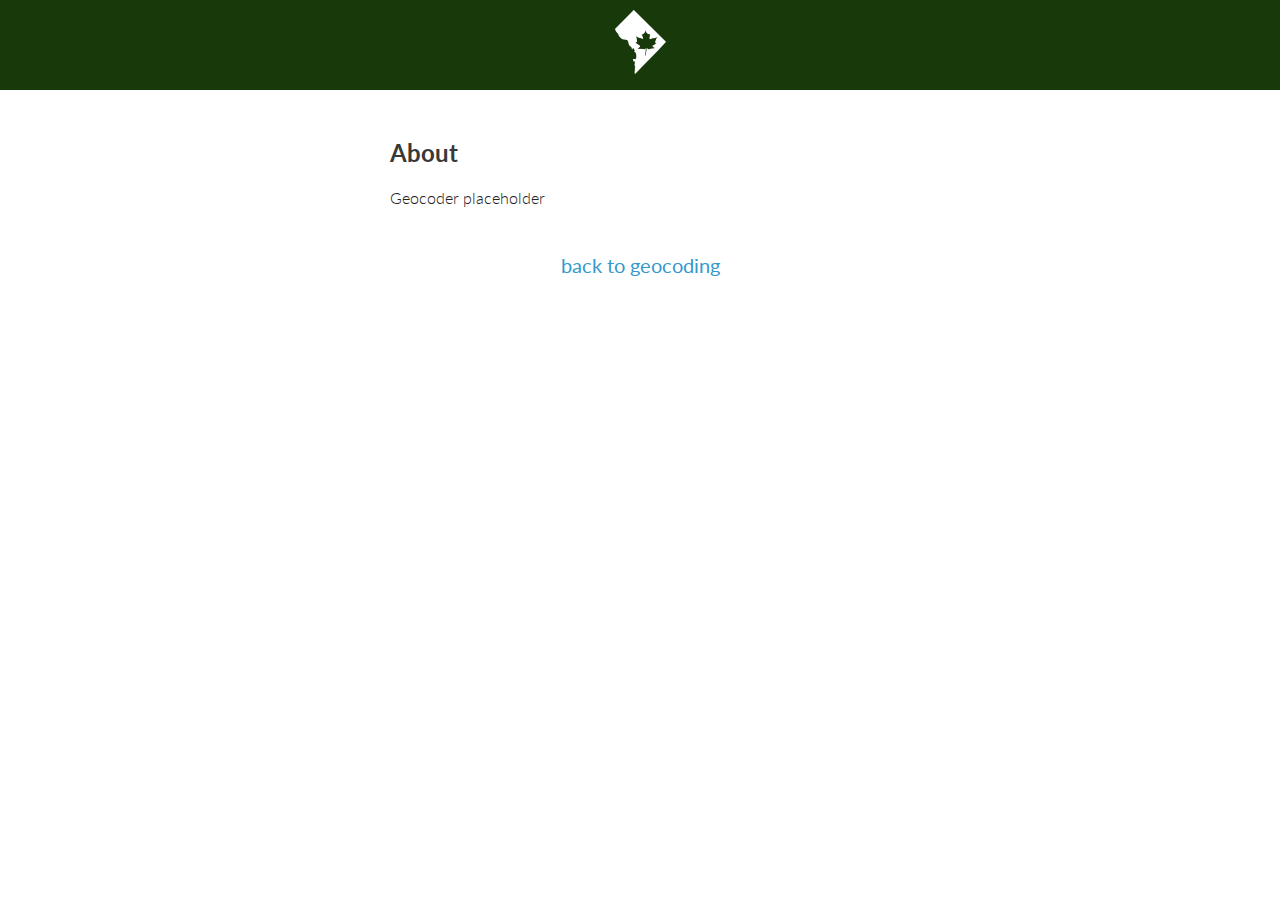
==== about.html @ 7e69e88e "Initialize" ====
<!doctype html>
<html>
	<head>
		<meta charset="utf-8">
		<meta http-equiv="X-UA-Compatible" content="chrome=1">
		<meta property="og:title" content="geocoder" />
		<meta property="og:site_name" content="geocoder" />
		<meta property="og:description" content="Simple CSV geocoding interface." />
		<meta property="og:type" content="website" />
		<meta property="og:url" content="https://emanuelfeld.github.io/geocoder" />
		<meta property="og:image" content="http://getdctrees.org/assets/dc300green.png" />
		
		<title>geocoder</title>
		
		<link rel="stylesheet" href="stylesheets/about.css">
		<link rel="stylesheet" href="stylesheets/pygment_trac.css">
		<link rel="shortcut icon" type="image/x-icon" href="assets/dc16.ico" >
		<meta name="viewport" content="width=device-width, initial-scale=1, user-scalable=no">
		<!--[if lt IE 9]>
		<script src="//html5shiv.googlecode.com/svn/trunk/html5.js"></script>
		<![endif]-->
		<!-- Go to www.addthis.com/dashboard to customize your tools -->
		<script type="text/javascript" src="//s7.addthis.com/js/300/addthis_widget.js#pubid=ra-553071fc49386392" async="async"></script>
		<!-- Load c3.css -->
		<link href="stylesheets/c3.css" rel="stylesheet" type="text/css">
		<!-- Load d3.js and c3.js -->
		<script src="javascripts/d3.v3.min.js" charset="utf-8"></script>
		<script src="javascripts/c3.min.js"></script>
		<script>
			(function(i,s,o,g,r,a,m){i['GoogleAnalyticsObject']=r;i[r]=i[r]||function(){
			(i[r].q=i[r].q||[]).push(arguments)},i[r].l=1*new Date();a=s.createElement(o),
			m=s.getElementsByTagName(o)[0];a.async=1;a.src=g;m.parentNode.insertBefore(a,m)
			})(window,document,'script','//www.google-analytics.com/analytics.js','ga');
			
			ga('create', 'UA-61856433-1', 'auto');
			ga('send', 'pageview');
		</script>
	</head>
	
	<body style="margin:0 auto">

		<header>
			<div id="logo"><a href="/"><img alt="dctrees_logo" src="assets/dc64white.png"></a></div>
		</header>

			<section>
				<div id="about">
					<h2><a class="anchor" href="#about" id="about"><span class="octicon octicon-link"></span></a>About</h2>

					<p>Geocoder placeholder</p>

				</div>

			</section>

			<footer class="footer">
				<p><a href="/" class="link"> back to geocoding </a></p>
				<p>
					<!-- Go to www.addthis.com/dashboard to customize your tools -->
					<div class="addthis_sharing_toolbox"></div>
				</p>
			</footer>	

			<!-- Go to www.addthis.com/dashboard to customize your tools -->
			<script type="text/javascript" src="//s7.addthis.com/js/300/addthis_widget.js#pubid=ra-553071fc49386392" async="async"></script>

    		<script src="javascripts/scale.fix.js"></script>
  	</body>
</html>
---- stylesheets/about.css ----
@import url(https://fonts.googleapis.com/css?family=Lato:300italic,700italic,300,700);

body {
  font:16px/1.5 Lato, "Helvetica Neue", Helvetica, Arial, sans-serif;
  color:#222;
  font-weight:300;
}

#title_text {
  padding:20px 0 0 0;
}

#status_chart {
  margin:0 0 20px;
}

.title {
  font-size:40px;
  margin:0 0 10px;
}

.subtitle {
  font-size:14px;
}

#logo {
  background:#183A0B; 
  text-align:center; 
  padding:10px 0 10px 0; 
  margin:0 0 50px 0;
}
h1, h2, h3, h4, h5, h6 {
  color:#222;
  margin:0 0 20px;
}

p, ul, ol, table, pre, dl {
  margin:0 0 20px;
}

h1, h2, h3 {
  line-height:1.1;
}

h1 {
  font-size:28px;
}

h2 {
  color:#393939;
}

h3, h4, h5, h6 {
  color:#494949;
}

a {
  color:#39c;
  font-weight:400;
  text-decoration:none;
}

a small {
  font-size:11px;
  color:#777;
  margin-top:-0.6em;
  display:block;
}

.wrapper {
  width:100%;
  margin:0 auto;
}

blockquote {
  border-left:1px solid #e5e5e5;
  margin:0;
  padding:0 0 0 20px;
  font-style:italic;
}

code, pre {
  font-family:Monaco, Bitstream Vera Sans Mono, Lucida Console, Terminal;
  color:#BF1E24;
  font-size:13.5px;
}

pre {
  padding:8px 15px;
  background: #f8f8f8;  
  border-radius:5px;
  border:1px solid #e5e5e5;
  overflow-x: auto;
}

table {
  width:100%;
  border-collapse:collapse;
}

th, td {
  text-align:left;
  padding:5px 10px;
  border-bottom:1px solid #e5e5e5;
}

dt {
  color:#444;
  font-weight:700;
}

th {
  color:#444;
}

img {
  max-width:100%;
}

.stButton .chicklets {
	padding:0 5px 0 5px;
}

header {
  width:100%;
}

header ul {
  list-style:none;
  height:40px;
  
  padding:0;
  
  background: #eee;
  background: -moz-linear-gradient(top, #f8f8f8 0%, #dddddd 100%);
  background: -webkit-gradient(linear, left top, left bottom, color-stop(0%,#f8f8f8), color-stop(100%,#dddddd));
  background: -webkit-linear-gradient(top, #f8f8f8 0%,#dddddd 100%);
  background: -o-linear-gradient(top, #f8f8f8 0%,#dddddd 100%);
  background: -ms-linear-gradient(top, #f8f8f8 0%,#dddddd 100%);
  background: linear-gradient(top, #f8f8f8 0%,#dddddd 100%);
  
  border-radius:5px;
  border:1px solid #d2d2d2;
  box-shadow:inset #fff 0 1px 0, inset rgba(0,0,0,0.03) 0 -1px 0;
  width:270px;
}

header li {
  width:89px;
  float:left;
  border-right:1px solid #d2d2d2;
  height:40px;
}

header ul a {
  line-height:1;
  font-size:11px;
  color:#999;
  display:block;
  text-align:center;
  padding-top:6px;
  height:40px;
}

strong {
  color:#222;
  font-weight:700;
}

header ul li + li {
  width:88px;
  border-left:1px solid #fff;
}

header ul li + li + li {
  border-right:none;
  width:89px;
}

header ul a strong {
  font-size:14px;
  display:block;
  color:#222;
}

section {
  width:500px;
  padding:50px auto 50px auto;
  margin:0 auto;
}

small {
  font-size:11px;
}

hr {
  border:0;
  background:#e5e5e5;
  height:1px;
  margin:0 0 20px;
}

footer {
  text-align: center;
  padding-top:20px;
  padding-bottom:30px;
  bottom:50px;
}

.link {
  font-size:20px;
  text-decoration: none;
  padding: 0 5px 0 5px;
}


@media print, screen and (max-width: 720px) {

  body {
    word-wrap:break-word;
  }
  
  header {
    padding:0;
  }
  
  header ul, header p.view {
    position:static;
  }
  
  pre, code {
    word-wrap:normal;
  }
}

@media print, screen and (max-width: 530px) {

  body {
    word-wrap:break-word;
    padding:0px;
  }

  header {
    padding:0px;
  }
 
 section {
  width:320px;
  padding:50px auto 50px auto;
  margin:0 auto;
}

  
  header ul {
    display:none;
  }
}

@media print {
  body {
    padding:0.4in;
    font-size:12pt;
    color:#444;
  }
}
---- stylesheets/pygment_trac.css ----
.highlight  { background: #ffffff; }
.highlight .c { color: #999988; font-style: italic } /* Comment */
.highlight .err { color: #a61717; background-color: #e3d2d2 } /* Error */
.highlight .k { font-weight: bold } /* Keyword */
.highlight .o { font-weight: bold } /* Operator */
.highlight .cm { color: #999988; font-style: italic } /* Comment.Multiline */
.highlight .cp { color: #999999; font-weight: bold } /* Comment.Preproc */
.highlight .c1 { color: #999988; font-style: italic } /* Comment.Single */
.highlight .cs { color: #999999; font-weight: bold; font-style: italic } /* Comment.Special */
.highlight .gd { color: #000000; background-color: #ffdddd } /* Generic.Deleted */
.highlight .gd .x { color: #000000; background-color: #ffaaaa } /* Generic.Deleted.Specific */
.highlight .ge { font-style: italic } /* Generic.Emph */
.highlight .gr { color: #aa0000 } /* Generic.Error */
.highlight .gh { color: #999999 } /* Generic.Heading */
.highlight .gi { color: #000000; background-color: #ddffdd } /* Generic.Inserted */
.highlight .gi .x { color: #000000; background-color: #aaffaa } /* Generic.Inserted.Specific */
.highlight .go { color: #888888 } /* Generic.Output */
.highlight .gp { color: #555555 } /* Generic.Prompt */
.highlight .gs { font-weight: bold } /* Generic.Strong */
.highlight .gu { color: #800080; font-weight: bold; } /* Generic.Subheading */
.highlight .gt { color: #aa0000 } /* Generic.Traceback */
.highlight .kc { font-weight: bold } /* Keyword.Constant */
.highlight .kd { font-weight: bold } /* Keyword.Declaration */
.highlight .kn { font-weight: bold } /* Keyword.Namespace */
.highlight .kp { font-weight: bold } /* Keyword.Pseudo */
.highlight .kr { font-weight: bold } /* Keyword.Reserved */
.highlight .kt { color: #445588; font-weight: bold } /* Keyword.Type */
.highlight .m { color: #009999 } /* Literal.Number */
.highlight .s { color: #d14 } /* Literal.String */
.highlight .na { color: #008080 } /* Name.Attribute */
.highlight .nb { color: #0086B3 } /* Name.Builtin */
.highlight .nc { color: #445588; font-weight: bold } /* Name.Class */
.highlight .no { color: #008080 } /* Name.Constant */
.highlight .ni { color: #800080 } /* Name.Entity */
.highlight .ne { color: #990000; font-weight: bold } /* Name.Exception */
.highlight .nf { color: #990000; font-weight: bold } /* Name.Function */
.highlight .nn { color: #555555 } /* Name.Namespace */
.highlight .nt { color: #000080 } /* Name.Tag */
.highlight .nv { color: #008080 } /* Name.Variable */
.highlight .ow { font-weight: bold } /* Operator.Word */
.highlight .w { color: #bbbbbb } /* Text.Whitespace */
.highlight .mf { color: #009999 } /* Literal.Number.Float */
.highlight .mh { color: #009999 } /* Literal.Number.Hex */
.highlight .mi { color: #009999 } /* Literal.Number.Integer */
.highlight .mo { color: #009999 } /* Literal.Number.Oct */
.highlight .sb { color: #d14 } /* Literal.String.Backtick */
.highlight .sc { color: #d14 } /* Literal.String.Char */
.highlight .sd { color: #d14 } /* Literal.String.Doc */
.highlight .s2 { color: #d14 } /* Literal.String.Double */
.highlight .se { color: #d14 } /* Literal.String.Escape */
.highlight .sh { color: #d14 } /* Literal.String.Heredoc */
.highlight .si { color: #d14 } /* Literal.String.Interpol */
.highlight .sx { color: #d14 } /* Literal.String.Other */
.highlight .sr { color: #009926 } /* Literal.String.Regex */
.highlight .s1 { color: #d14 } /* Literal.String.Single */
.highlight .ss { color: #990073 } /* Literal.String.Symbol */
.highlight .bp { color: #999999 } /* Name.Builtin.Pseudo */
.highlight .vc { color: #008080 } /* Name.Variable.Class */
.highlight .vg { color: #008080 } /* Name.Variable.Global */
.highlight .vi { color: #008080 } /* Name.Variable.Instance */
.highlight .il { color: #009999 } /* Literal.Number.Integer.Long */

.type-csharp .highlight .k { color: #0000FF }
.type-csharp .highlight .kt { color: #0000FF }
.type-csharp .highlight .nf { color: #000000; font-weight: normal }
.type-csharp .highlight .nc { color: #2B91AF }
.type-csharp .highlight .nn { color: #000000 }
.type-csharp .highlight .s { color: #A31515 }
.type-csharp .highlight .sc { color: #A31515 }
---- stylesheets/c3.css ----
/*-- Chart --*/
.c3 svg {
  font: 10px sans-serif; }

.c3 path, .c3 line {
  fill: none;
  stroke: #000; }

.c3 text {
  -webkit-user-select: none;
  -moz-user-select: none;
  user-select: none; }

.c3-legend-item-tile, .c3-xgrid-focus, .c3-ygrid, .c3-event-rect, .c3-bars path {
  shape-rendering: crispEdges; }

.c3-chart-arc path {
  stroke: #fff; }

.c3-chart-arc text {
  fill: #fff;
  font-size: 13px; }

/*-- Axis --*/
/*-- Grid --*/
.c3-grid line {
  stroke: #aaa; }

.c3-grid text {
  fill: #aaa; }

.c3-xgrid, .c3-ygrid {
  stroke-dasharray: 3 3; }

/*-- Text on Chart --*/
.c3-text.c3-empty {
  fill: #808080;
  font-size: 2em; }

/*-- Line --*/
.c3-line {
  stroke-width: 1px; }

/*-- Point --*/
.c3-circle._expanded_ {
  stroke-width: 1px;
  stroke: white; }

.c3-selected-circle {
  fill: white;
  stroke-width: 2px; }

/*-- Bar --*/
.c3-bar {
  stroke-width: 0; }

.c3-bar._expanded_ {
  fill-opacity: 0.75; }

/*-- Focus --*/
.c3-target.c3-focused {
  opacity: 1; }

.c3-target.c3-focused path.c3-line, .c3-target.c3-focused path.c3-step {
  stroke-width: 2px; }

.c3-target.c3-defocused {
  opacity: 0.3 !important; }

/*-- Region --*/
.c3-region {
  fill: steelblue;
  fill-opacity: 0.1; }

/*-- Brush --*/
.c3-brush .extent {
  fill-opacity: 0.1; }

/*-- Select - Drag --*/
/*-- Legend --*/
.c3-legend-item {
  font-size: 12px; }

.c3-legend-item-hidden {
  opacity: 0.15; }

.c3-legend-background {
  opacity: 0.75;
  fill: white;
  stroke: lightgray;
  stroke-width: 1; }

/*-- Tooltip --*/
.c3-tooltip-container {
  z-index: 10; }

.c3-tooltip {
  border-collapse: collapse;
  border-spacing: 0;
  background-color: #fff;
  empty-cells: show;
  -webkit-box-shadow: 7px 7px 12px -9px #777777;
  -moz-box-shadow: 7px 7px 12px -9px #777777;
  box-shadow: 7px 7px 12px -9px #777777;
  opacity: 0.9; }

.c3-tooltip tr {
  border: 1px solid #CCC; }

.c3-tooltip th {
  background-color: #aaa;
  font-size: 14px;
  padding: 2px 5px;
  text-align: left;
  color: #FFF; }

.c3-tooltip td {
  font-size: 13px;
  padding: 3px 6px;
  background-color: #fff;
  border-left: 1px dotted #999; }

.c3-tooltip td > span {
  display: inline-block;
  width: 10px;
  height: 10px;
  margin-right: 6px; }

.c3-tooltip td.value {
  text-align: right; }

/*-- Area --*/
.c3-area {
  stroke-width: 0;
  opacity: 0.2; }

/*-- Arc --*/
.c3-chart-arcs-title {
  dominant-baseline: middle;
  font-size: 1.3em; }

.c3-chart-arcs .c3-chart-arcs-background {
  fill: #e0e0e0;
  stroke: none; }

.c3-chart-arcs .c3-chart-arcs-gauge-unit {
  fill: #000;
  font-size: 16px; }

.c3-chart-arcs .c3-chart-arcs-gauge-max {
  fill: #777; }

.c3-chart-arcs .c3-chart-arcs-gauge-min {
  fill: #777; }

.c3-chart-arc .c3-gauge-value {
  fill: #000;
  /*  font-size: 28px !important;*/ }
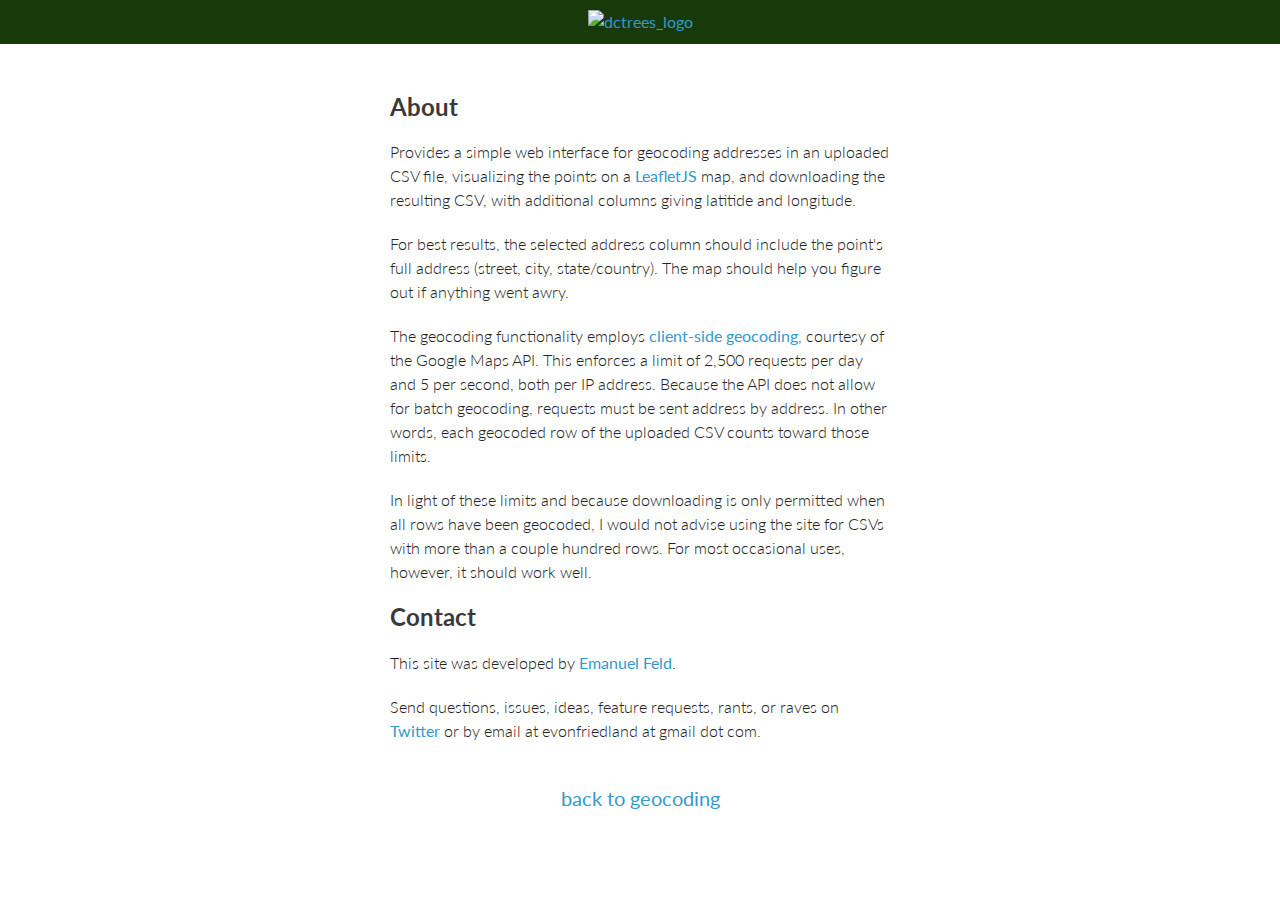
==== commit 5d89969a: "Edits instructions" ====
--- a/about.html
+++ b/about.html
@@ -8,53 +8,73 @@
 		<meta property="og:description" content="Simple CSV geocoding interface." />
 		<meta property="og:type" content="website" />
 		<meta property="og:url" content="https://emanuelfeld.github.io/geocoder" />
-		<meta property="og:image" content="http://getdctrees.org/assets/dc300green.png" />
+		<meta property="og:image" content="https://emanuelfeld.github.io/geocoder/assets/geocoder_box.png" />
 		
 		<title>geocoder</title>
 		
 		<link rel="stylesheet" href="stylesheets/about.css">
 		<link rel="stylesheet" href="stylesheets/pygment_trac.css">
-		<link rel="shortcut icon" type="image/x-icon" href="assets/dc16.ico" >
-		<meta name="viewport" content="width=device-width, initial-scale=1, user-scalable=no">
+		<link rel="shortcut icon" type="image/x-icon" href="assets/geocoder_box.ico" >
+		<link href='http://fonts.googleapis.com/css?family=Dosis|Abel|Titillium+Web|Roboto+Condensed' rel='stylesheet' type='text/css'>
+
+		<link rel="stylesheet" href="http://cdn.leafletjs.com/leaflet-0.7.3/leaflet.css" />
+		<script src="http://cdn.leafletjs.com/leaflet-0.7.3/leaflet.js"></script>
+
+		<meta content="initial-scale=1.0, user-scalable=no" name="viewport">
 		<!--[if lt IE 9]>
 		<script src="//html5shiv.googlecode.com/svn/trunk/html5.js"></script>
 		<![endif]-->
 		<!-- Go to www.addthis.com/dashboard to customize your tools -->
-		<script type="text/javascript" src="//s7.addthis.com/js/300/addthis_widget.js#pubid=ra-553071fc49386392" async="async"></script>
-		<!-- Load c3.css -->
-		<link href="stylesheets/c3.css" rel="stylesheet" type="text/css">
-		<!-- Load d3.js and c3.js -->
-		<script src="javascripts/d3.v3.min.js" charset="utf-8"></script>
-		<script src="javascripts/c3.min.js"></script>
+		<script src="javascripts/papaparse.min.js"></script>
+		<script src="javascripts/jquery.min.js"></script>
+		<script src="https://maps.googleapis.com/maps/api/js?v=3.exp&signed_in=true"></script>
+		<script type="text/javascript" src="//s7.addthis.com/js/300/addthis_widget.js#pubid=ra-5542e6df2a2e5aa7" async="async"></script>
 		<script>
-			(function(i,s,o,g,r,a,m){i['GoogleAnalyticsObject']=r;i[r]=i[r]||function(){
-			(i[r].q=i[r].q||[]).push(arguments)},i[r].l=1*new Date();a=s.createElement(o),
-			m=s.getElementsByTagName(o)[0];a.async=1;a.src=g;m.parentNode.insertBefore(a,m)
-			})(window,document,'script','//www.google-analytics.com/analytics.js','ga');
-			
-			ga('create', 'UA-61856433-1', 'auto');
-			ga('send', 'pageview');
+		(function(i,s,o,g,r,a,m){i['GoogleAnalyticsObject']=r;i[r]=i[r]||function(){
+		(i[r].q=i[r].q||[]).push(arguments)},i[r].l=1*new Date();a=s.createElement(o),
+		m=s.getElementsByTagName(o)[0];a.async=1;a.src=g;m.parentNode.insertBefore(a,m)
+		})(window,document,'script','//www.google-analytics.com/analytics.js','ga');
+		
+		ga('create', 'UA-61502361-1', 'auto');
+		ga('send', 'pageview');
 		</script>
 	</head>
 	
 	<body style="margin:0 auto">
 
 		<header>
-			<div id="logo"><a href="/"><img alt="dctrees_logo" src="assets/dc64white.png"></a></div>
+			<div id="logo"><a href="/geocoder"><img alt="dctrees_logo" src="assets/geocoder_box.png"></a></div>
 		</header>
 
 			<section>
+
 				<div id="about">
 					<h2><a class="anchor" href="#about" id="about"><span class="octicon octicon-link"></span></a>About</h2>
 
-					<p>Geocoder placeholder</p>
+						<p>Provides a simple web interface for geocoding addresses in an uploaded CSV file, visualizing the points on a <a href="http://leafletjs.com/" target="_blank">LeafletJS</a> map, and downloading the resulting CSV, with additional columns giving latitide and longitude.</p> 
+
+						<p>For best results, the selected address column should include the point's full address (street, city, state/country). The map should help you figure out if anything went awry.</p>
+
+						<p>The geocoding functionality employs <a href="https://developers.google.com/maps/articles/geocodestrat#client" target="_blank">client-side geocoding</a>, courtesy of the Google Maps API. This enforces a limit of 2,500 requests per day and 5 per second, both per IP address. Because the API does not allow for batch geocoding, requests must be sent address by address. In other words, each geocoded row of the uploaded CSV counts toward those limits.</p>
+
+						<p>In light of these limits and because downloading is only permitted when all rows have been geocoded, I would not advise using the site for CSVs with more than a couple hundred rows. For most occasional uses, however, it should work well.</p>
+
+				</div>
+
+				<div id="contact">
+					<h2><a class="anchor" href="#contact" id="contact"><span class="octicon octicon-link"></span></a>Contact</h2>
+
+					<p>This site was developed by <a href="https://emanuelfeld.github.io" target="_blank">Emanuel Feld</a>.</p>
+
+					<p>Send questions, issues, ideas, feature requests, rants, or raves on <a href="https://twitter.com/evonfriedland" target="_blank">Twitter</a>
+					or by email at evonfriedland at gmail dot com.</p>
 
 				</div>
 
 			</section>
 
 			<footer class="footer">
-				<p><a href="/" class="link"> back to geocoding </a></p>
+				<p><a href="/geocoder" class="link"> back to geocoding </a></p>
 				<p>
 					<!-- Go to www.addthis.com/dashboard to customize your tools -->
 					<div class="addthis_sharing_toolbox"></div>
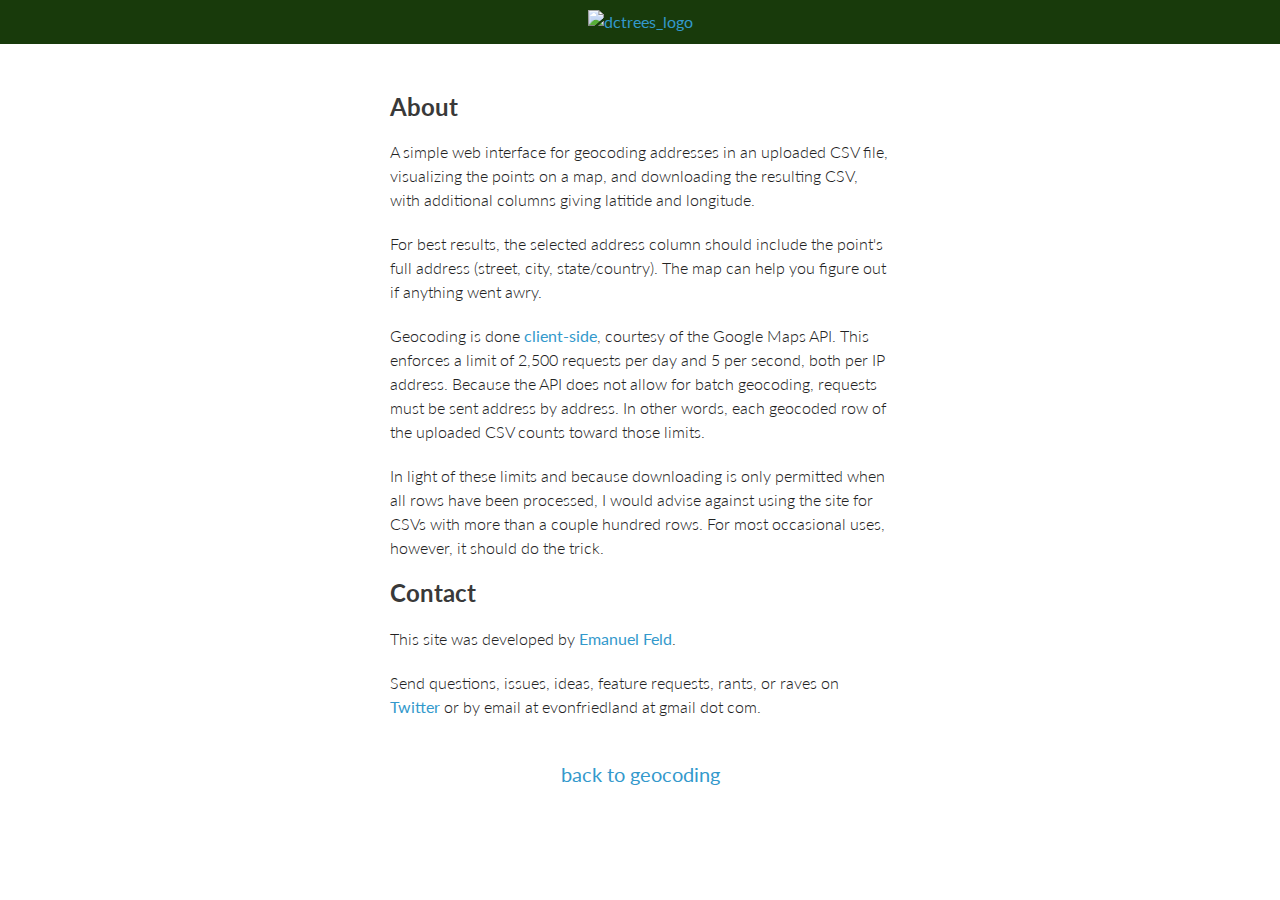
==== commit 14578c20: "Edits about text" ====
--- a/about.html
+++ b/about.html
@@ -51,13 +51,13 @@
 				<div id="about">
 					<h2><a class="anchor" href="#about" id="about"><span class="octicon octicon-link"></span></a>About</h2>
 
-						<p>Provides a simple web interface for geocoding addresses in an uploaded CSV file, visualizing the points on a <a href="http://leafletjs.com/" target="_blank">LeafletJS</a> map, and downloading the resulting CSV, with additional columns giving latitide and longitude.</p> 
+						<p>A simple web interface for geocoding addresses in an uploaded CSV file, visualizing the points on a map, and downloading the resulting CSV, with additional columns giving latitide and longitude.</p> 
 
-						<p>For best results, the selected address column should include the point's full address (street, city, state/country). The map should help you figure out if anything went awry.</p>
+						<p>For best results, the selected address column should include the point's full address (street, city, state/country). The map can help you figure out if anything went awry.</p>
 
-						<p>The geocoding functionality employs <a href="https://developers.google.com/maps/articles/geocodestrat#client" target="_blank">client-side geocoding</a>, courtesy of the Google Maps API. This enforces a limit of 2,500 requests per day and 5 per second, both per IP address. Because the API does not allow for batch geocoding, requests must be sent address by address. In other words, each geocoded row of the uploaded CSV counts toward those limits.</p>
+						<p>Geocoding is done <a href="https://developers.google.com/maps/articles/geocodestrat#client" target="_blank">client-side</a>, courtesy of the Google Maps API. This enforces a limit of 2,500 requests per day and 5 per second, both per IP address. Because the API does not allow for batch geocoding, requests must be sent address by address. In other words, each geocoded row of the uploaded CSV counts toward those limits.</p>
 
-						<p>In light of these limits and because downloading is only permitted when all rows have been geocoded, I would not advise using the site for CSVs with more than a couple hundred rows. For most occasional uses, however, it should work well.</p>
+						<p>In light of these limits and because downloading is only permitted when all rows have been processed, I would advise against using the site for CSVs with more than a couple hundred rows. For most occasional uses, however, it should do the trick.</p>
 
 				</div>
 
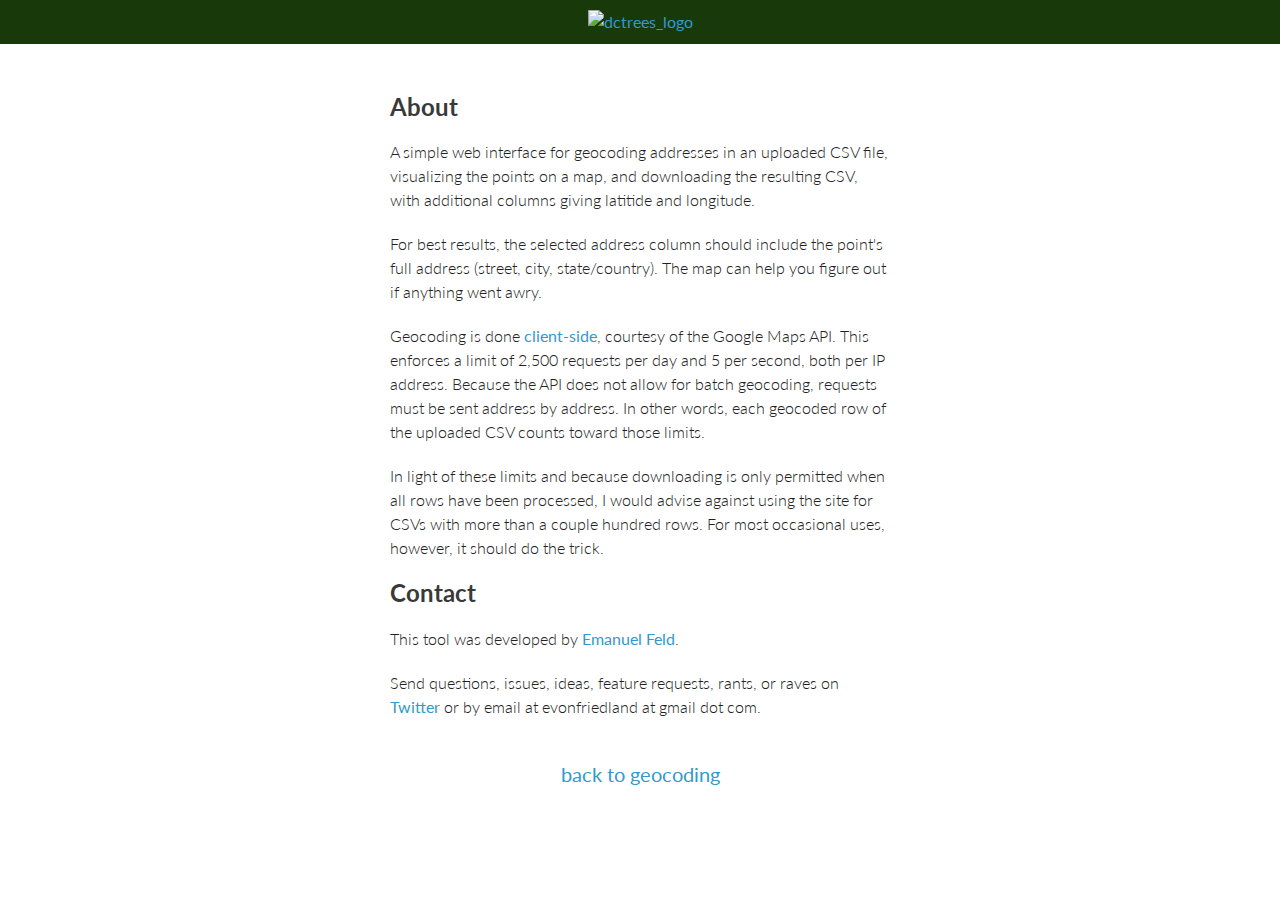
==== commit 6eee5eba: "Alters about wording" ====
--- a/about.html
+++ b/about.html
@@ -64,7 +64,7 @@
 				<div id="contact">
 					<h2><a class="anchor" href="#contact" id="contact"><span class="octicon octicon-link"></span></a>Contact</h2>
 
-					<p>This site was developed by <a href="https://emanuelfeld.github.io" target="_blank">Emanuel Feld</a>.</p>
+					<p>This tool was developed by <a href="https://emanuelfeld.github.io" target="_blank">Emanuel Feld</a>.</p>
 
 					<p>Send questions, issues, ideas, feature requests, rants, or raves on <a href="https://twitter.com/evonfriedland" target="_blank">Twitter</a>
 					or by email at evonfriedland at gmail dot com.</p>
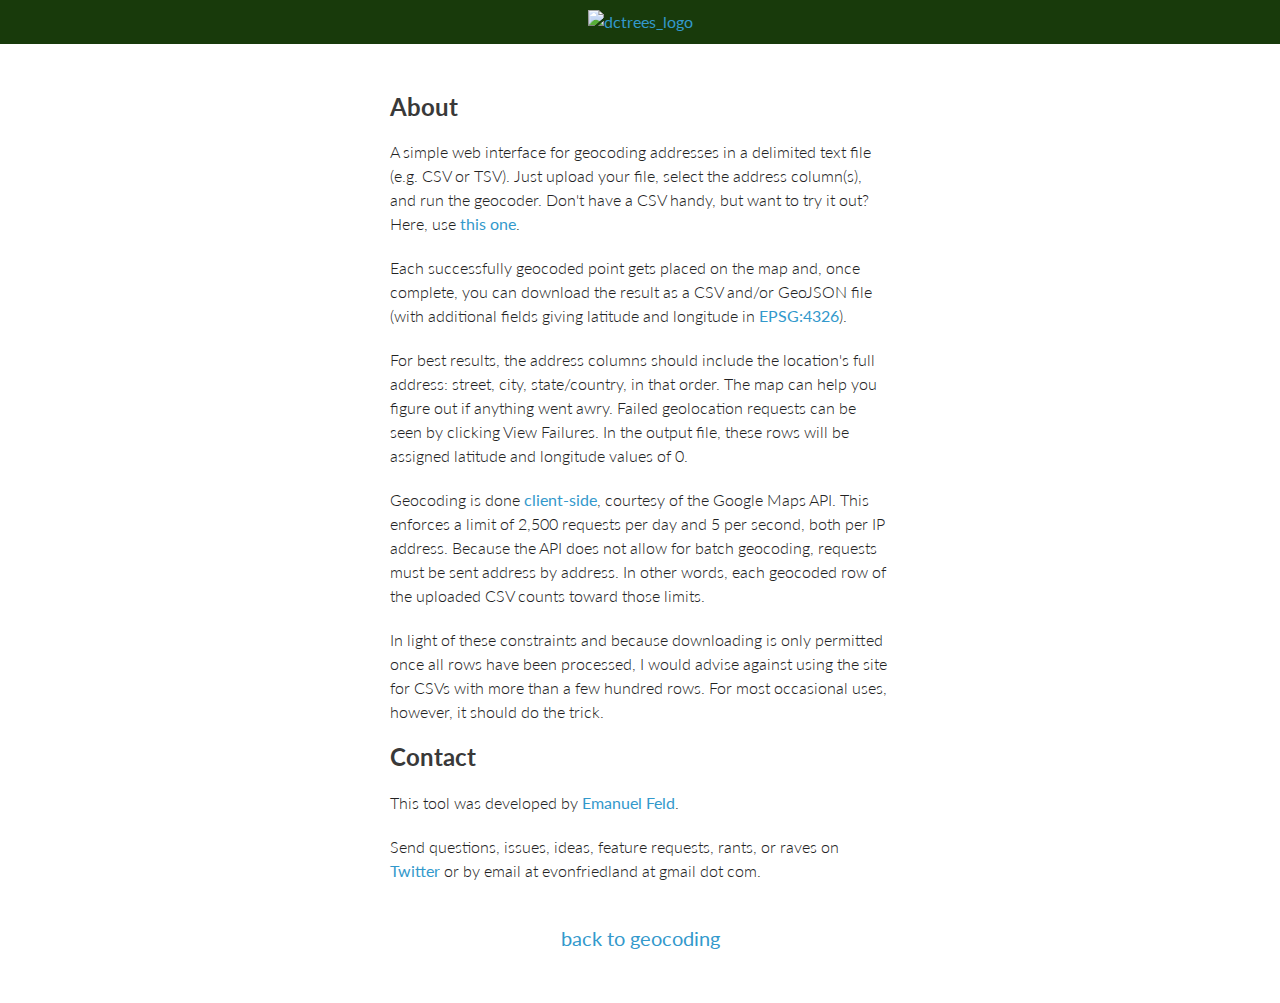
==== commit 0c419008: "Fix crs" ====
--- a/about.html
+++ b/about.html
@@ -15,10 +15,10 @@
 		<link rel="stylesheet" href="stylesheets/about.css">
 		<link rel="stylesheet" href="stylesheets/pygment_trac.css">
 		<link rel="shortcut icon" type="image/x-icon" href="assets/geocoder_box.ico" >
-		<link href='http://fonts.googleapis.com/css?family=Dosis|Abel|Titillium+Web|Roboto+Condensed' rel='stylesheet' type='text/css'>
+		<link href='https://fonts.googleapis.com/css?family=Dosis|Abel|Titillium+Web|Roboto+Condensed' rel='stylesheet' type='text/css'>
 
-		<link rel="stylesheet" href="http://cdn.leafletjs.com/leaflet-0.7.3/leaflet.css" />
-		<script src="http://cdn.leafletjs.com/leaflet-0.7.3/leaflet.js"></script>
+		<link rel="stylesheet" href="https://cdnjs.cloudflare.com/ajax/libs/leaflet/0.7.3/leaflet.css" />
+		<script src="https://cdnjs.cloudflare.com/ajax/libs/leaflet/0.7.3/leaflet.js"></script>
 
 		<meta content="initial-scale=1.0, user-scalable=no" name="viewport">
 		<!--[if lt IE 9]>
@@ -51,13 +51,15 @@
 				<div id="about">
 					<h2><a class="anchor" href="#about" id="about"><span class="octicon octicon-link"></span></a>About</h2>
 
-						<p>A simple web interface for geocoding addresses in an uploaded CSV file, visualizing the points on a map, and downloading the resulting CSV, with additional columns giving latitide and longitude.</p> 
+						<p>A simple web interface for geocoding addresses in a delimited text file (e.g. CSV or TSV). Just upload your file, select the address column(s), and run the geocoder. Don't have a CSV handy, but want to try it out? Here, use <a href="https://raw.githubusercontent.com/emanuelfeld/geocoder/gh-pages/assets/geocoder_test.csv" target="_blank" download="geocoder_test.csv">this one</a>.</p>
 
-						<p>For best results, the selected address column should include the point's full address (street, city, state/country). The map can help you figure out if anything went awry.</p>
+						<p>Each successfully geocoded point gets placed on the map and, once complete, you can download the result as a CSV and/or GeoJSON file (with additional fields giving latitude and longitude in <a href="http://spatialreference.org/ref/epsg/wgs-84/" target="_blank">EPSG:4326</a>).</p> 
+
+						<p>For best results, the address columns should include the location's full address: street, city, state/country, in that order. The map can help you figure out if anything went awry. Failed geolocation requests can be seen by clicking View Failures. In the output file, these rows will be assigned latitude and longitude values of 0.</p>
 
 						<p>Geocoding is done <a href="https://developers.google.com/maps/articles/geocodestrat#client" target="_blank">client-side</a>, courtesy of the Google Maps API. This enforces a limit of 2,500 requests per day and 5 per second, both per IP address. Because the API does not allow for batch geocoding, requests must be sent address by address. In other words, each geocoded row of the uploaded CSV counts toward those limits.</p>
 
-						<p>In light of these limits and because downloading is only permitted when all rows have been processed, I would advise against using the site for CSVs with more than a couple hundred rows. For most occasional uses, however, it should do the trick.</p>
+						<p>In light of these constraints and because downloading is only permitted once all rows have been processed, I would advise against using the site for CSVs with more than a few hundred rows. For most occasional uses, however, it should do the trick.</p>
 
 				</div>
 
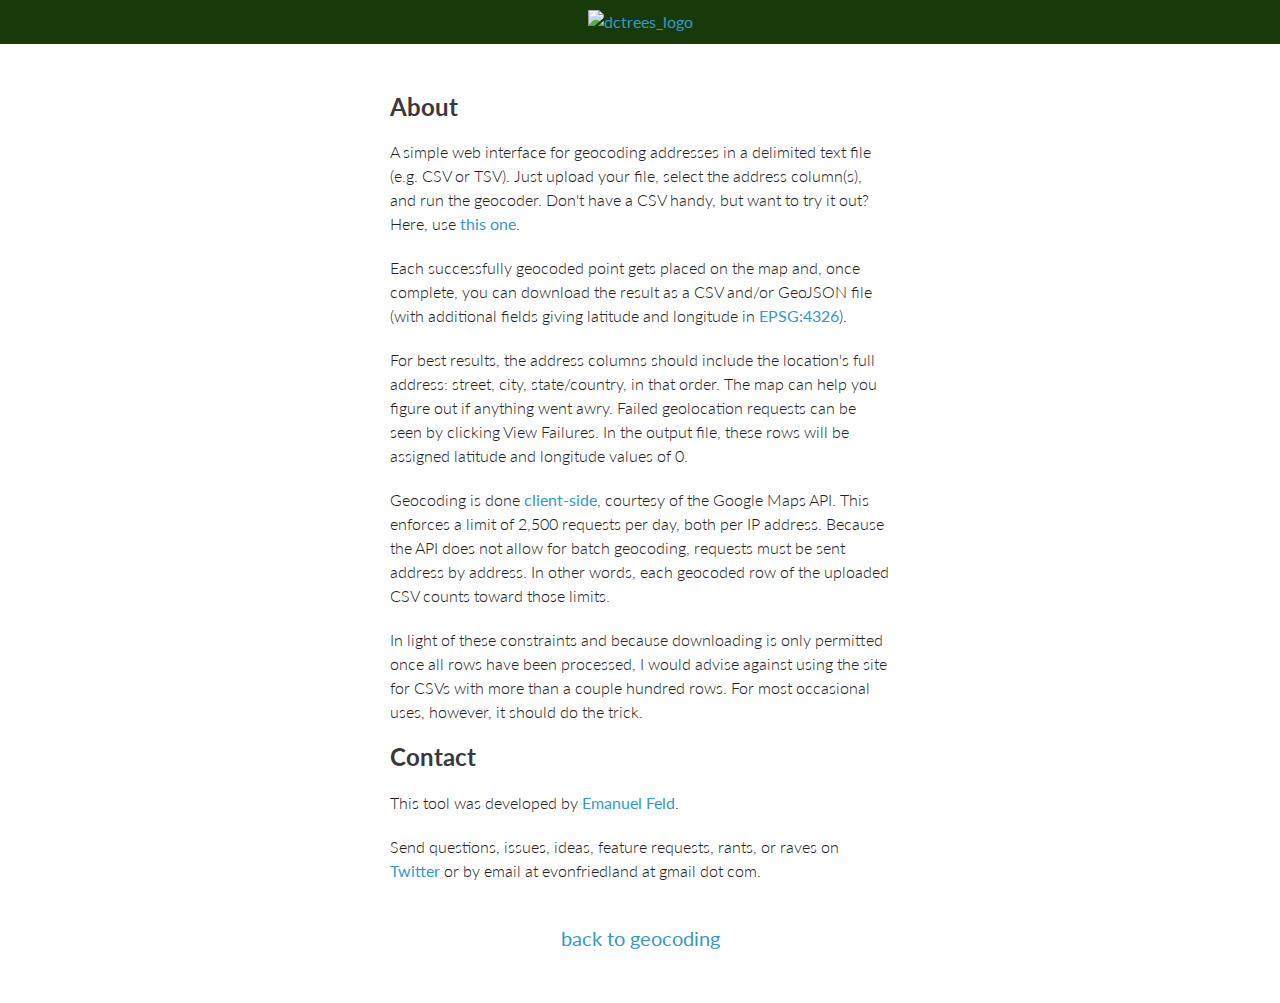
==== commit caab8184: "Edits instructions" ====
--- a/about.html
+++ b/about.html
@@ -57,9 +57,9 @@
 
 						<p>For best results, the address columns should include the location's full address: street, city, state/country, in that order. The map can help you figure out if anything went awry. Failed geolocation requests can be seen by clicking View Failures. In the output file, these rows will be assigned latitude and longitude values of 0.</p>
 
-						<p>Geocoding is done <a href="https://developers.google.com/maps/articles/geocodestrat#client" target="_blank">client-side</a>, courtesy of the Google Maps API. This enforces a limit of 2,500 requests per day and 5 per second, both per IP address. Because the API does not allow for batch geocoding, requests must be sent address by address. In other words, each geocoded row of the uploaded CSV counts toward those limits.</p>
+						<p>Geocoding is done <a href="https://developers.google.com/maps/articles/geocodestrat#client" target="_blank">client-side</a>, courtesy of the Google Maps API. This enforces a limit of 2,500 requests per day, both per IP address. Because the API does not allow for batch geocoding, requests must be sent address by address. In other words, each geocoded row of the uploaded CSV counts toward those limits.</p>
 
-						<p>In light of these constraints and because downloading is only permitted once all rows have been processed, I would advise against using the site for CSVs with more than a few hundred rows. For most occasional uses, however, it should do the trick.</p>
+						<p>In light of these constraints and because downloading is only permitted once all rows have been processed, I would advise against using the site for CSVs with more than a couple hundred rows. For most occasional uses, however, it should do the trick.</p>
 
 				</div>
 
